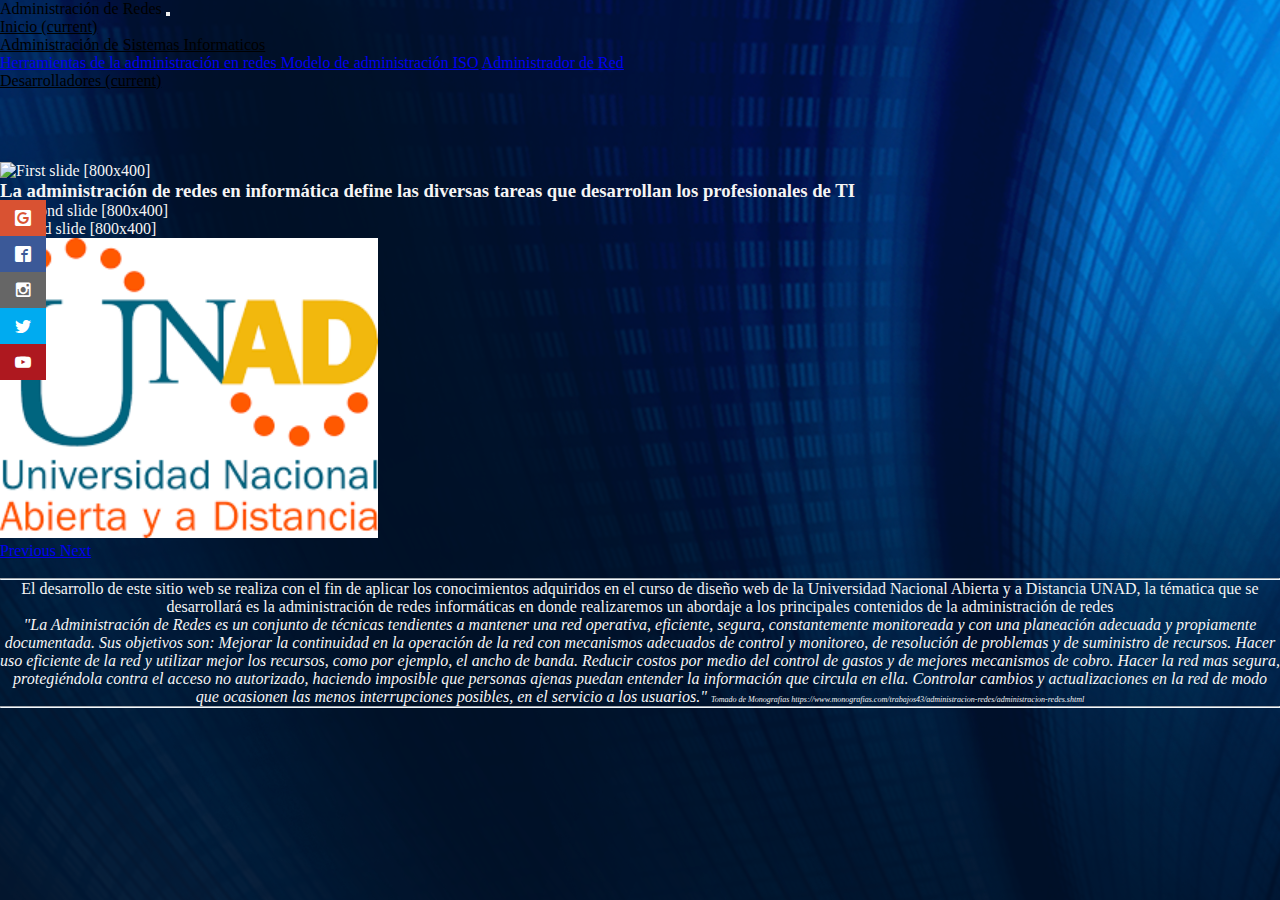
==== index.html @ 60717cea "upload inicial" ====
<!DOCTYPE html>
<html lang="en">

<head>
    <meta charset="UTF-8">
    <meta name="viewport" content="width=device-width, initial-scale=1.0">
    <meta http-equiv="X-UA-Compatible" content="ie=edge">
    <title>Administración de Redes</title>
    <link rel="stylesheet" href="https://stackpath.bootstrapcdn.com/bootstrap/4.1.3/css/bootstrap.min.css" integrity="sha384-MCw98/SFnGE8fJT3GXwEOngsV7Zt27NXFoaoApmYm81iuXoPkFOJwJ8ERdknLPMO"
        crossorigin="anonymous">
    <link rel="stylesheet" href="css/estilo.css">
    <link rel="stylesheet" href="css/fonts.css">
    <script type="text/javascript" src="js/funciones.js"></script>
    <script src="https://code.jquery.com/jquery-3.3.1.slim.min.js" integrity="sha384-q8i/X+965DzO0rT7abK41JStQIAqVgRVzpbzo5smXKp4YfRvH+8abtTE1Pi6jizo"
        crossorigin="anonymous"></script>
    <script src="https://cdnjs.cloudflare.com/ajax/libs/popper.js/1.14.3/umd/popper.min.js" integrity="sha384-ZMP7rVo3mIykV+2+9J3UJ46jBk0WLaUAdn689aCwoqbBJiSnjAK/l8WvCWPIPm49"
        crossorigin="anonymous"></script>
    <script src="https://stackpath.bootstrapcdn.com/bootstrap/4.1.3/js/bootstrap.min.js" integrity="sha384-ChfqqxuZUCnJSK3+MXmPNIyE6ZbWh2IMqE241rYiqJxyMiZ6OW/JmZQ5stwEULTy"
        crossorigin="anonymous"></script>
</head>

<body background="PLANTILLA.png">
    <nav class="navbar navbar-expand-lg navbar-light bg-light">
        <a class="navbar-brand" style="color: black" aria-disabled="true">Administración de Redes</a>
        <button class="navbar-toggler" type="button" data-toggle="collapse" data-target="#navbarSupportedContent"
            aria-controls="navbarSupportedContent" aria-expanded="false" aria-label="Toggle navigation">
            <span class="navbar-toggler-icon"></span>
        </button>
        <div class="collapse navbar-collapse" id="navbarSupportedContent">
            <ul class="navbar-nav mr-auto">
                <li class="nav-item active">
                    <a class="nav-link" style="color: black" href="index.html">Inicio <span class="sr-only">(current)</span></a>
                </li>
                <li class="nav-item dropdown">
                    <a class="nav-link dropdown-toggle" href="#" id="navbarDropdown" role="button" data-toggle="dropdown"
                        aria-haspopup="true" style="color: black" aria-expanded="false">
                        Administración de Sistemas Informaticos
                    </a>
                    <div class="dropdown-menu" aria-labelledby="navbarDropdown">
                        <a class="dropdown-item" href="herramientas.html">Herramientas de la administración en redes </a>
						
                        <a class="dropdown-item" href="modelo.html">Modelo de administración ISO</a>
						
						<a class="dropdown-item" href="AdminRed.html">Administrador de Red</a>
                    </div>
                </li>
                <li class="nav-item ">
                    <a class="nav-link" style="color: black" href="desarrollo.html">Desarrolladores <span class="sr-only">(current)</span></a>
                </li>
            </ul>
            <form class="form-inline my-2 my-lg-0">

            </form>
        </div>
    </nav>
    <div class="container">
        <div id="carouselExampleCaptions" class="carousel slide" data-ride="carousel">
            <ol class="carousel-indicators">
                <li data-target="#carouselExampleCaptions" data-slide-to="0" class=""></li>
                <li data-target="#carouselExampleCaptions" data-slide-to="1" class="active"></li>
                <li data-target="#carouselExampleCaptions" data-slide-to="2" class=""></li>
                <li data-target="#carouselExampleCaptions" data-slide-to="3" class=""></li>
            </ol>
            <div class="carousel-inner">
                <div class="carousel-item">
                    <img class="d-block w-100" data-src="holder.js/800x400?auto=yes&amp;bg=777&amp;fg=555&amp;text=First slide"
                        height="300px" alt="First slide [800x400]" src="https://encrypted-tbn0.gstatic.com/images?q=tbn:ANd9GcTfYPC_ayDPOdae10YKGAfbke8xQ9QOJ22OViz0i7rp8GYkTs1x"
                        data-holder-rendered="true">
                    <div class="carousel-caption d-none d-md-block">
                        <h3>La administración de redes en informática define las diversas tareas que desarrollan los
                            profesionales de TI </h3>
                    </div>
                </div>
                <div class="carousel-item active">
                    <img class="d-block w-100" data-src="holder.js/800x400?auto=yes&amp;bg=666&amp;fg=444&amp;text=Second slide"
                        height="300px" alt="Second slide [800x400]" src="http://2.bp.blogspot.com/-rYLPPPs9XFU/VU5wMulTuuI/AAAAAAAAAZE/ncZm7KZOt1U/s1600/La-Red-.jpg"
                        data-holder-rendered="true">
                </div>
                <div class="carousel-item">
                    <img class="d-block w-100" data-src="holder.js/800x400?auto=yes&amp;bg=555&amp;fg=333&amp;text=Third slide"
                        height="300px" alt="Third slide [800x400]" src="https://static.comunicae.com.mx/photos/notas/125316/1538515236_26417.jpg"
                        data-holder-rendered="true">
                </div>
                <div class="carousel-item">
                    <img class="d-block w-100" data-src="holder.js/800x400?auto=yes&amp;bg=555&amp;fg=333&amp;text=Third slide"
                        height="300px" alt="Third slide [800x400]" src="[data-uri]"
                        data-holder-rendered="true">
                </div>
            </div>
            <a class="carousel-control-prev" href="#carouselExampleCaptions" role="button" data-slide="prev">
                <span class="carousel-control-prev-icon" aria-hidden="true"></span>
                <span class="sr-only">Previous</span>
            </a>
            <a class="carousel-control-next" href="#carouselExampleCaptions" role="button" data-slide="next">
                <span class="carousel-control-next-icon" aria-hidden="true"></span>
                <span class="sr-only">Next</span>
            </a>
        </div>
        <br>
        <hr style="border-color: aliceblue;">
        <p style="text-align: center">El desarrollo de este sitio web se realiza con el fin de aplicar los
            conocimientos
            adquiridos en el curso de
            diseño web de la Universidad Nacional Abierta y a Distancia UNAD, la tématica que se desarrollará es la
            administración de redes informáticas en donde realizaremos un abordaje a los principales contenidos de la
            administración de redes</p>
        <p style="text-align: center">
            <cite>"La Administración de Redes es un conjunto de técnicas tendientes a mantener
                una red operativa, eficiente, segura, constantemente monitoreada y con una planeación adecuada y
                propiamente
                documentada.

                Sus objetivos son:

                Mejorar la continuidad en la operación de la red con mecanismos adecuados de control y monitoreo, de
                resolución
                de problemas y de suministro de recursos.
                Hacer uso eficiente de la red y utilizar mejor los recursos, como por ejemplo, el ancho de banda.
                Reducir costos por medio del control de gastos y de mejores mecanismos de cobro.
                Hacer la red mas segura, protegiéndola contra el acceso no autorizado, haciendo imposible que personas
                ajenas
                puedan entender la información que circula en ella.
                Controlar cambios y actualizaciones en la red de modo que ocasionen las menos interrupciones posibles,
                en
                el
                servicio a los usuarios."
                <span style="font-size: 8px">Tomado de Monografias
                    https://www.monografias.com/trabajos43/administracion-redes/administracion-redes.shtml</span>
            </cite>
        </p>
        <hr style="border-color: aliceblue;">
        <br>
    </div>
    <div class="social">
        <ul>
            <li><a href="http://www.google.com" class="icon-google2"></a></li>
            <li><a href="http://www.facebook.com" class="icon-facebook2"></a></li>
            <li><a href="http://www.instagram.com" class="icon-instagram1"></a></li>
            <li><a href="http://www.twitter.com" class="icon-twitter"></a></li>
            <li><a href="http://www.youtube.com" class="icon-youtube"></a></li>
        </ul>
    </div>
</body>

</html>
---- css/estilo.css ----
body{
    color: whitesmoke;
}
*{
    margin: 0;
    padding: 0;
    -webkit-box-sizing: border-box;
    -moz-box-sizing: border-box;
    box-sizing: border-box;
}
.justified{
    text-align: justify;
}
.social{
    position: fixed;
    left: 0;
    top:200px;
    z-index: 2000;
}
.social ul{
    list-style: none;
}
.social ul li a{
    display: inline-block;
    color: #fff;
    background: #000;
    padding: 10px 15px;
    text-decoration: none;
    -webkit-transition:all 500ms ease; 
    -o-transition:all 500ms ease;
    transition: all 500ms ease;
}
.social ul li a:hover{
    padding: 10px 30px;
    background: #000;
}
.social ul li .icon-facebook2{background: #3b5998;}
.social ul li .icon-google2{background: #d95232;}
.social ul li .icon-instagram1{background: #666666;}
.social ul li .icon-twitter{background: #00abf0;}
.social ul li .icon-youtube{background: #ae181f;}
/* Style the tab */
.tab {
    overflow: hidden;
    border: 1px solid #ccc;
    background-color: #f1f1f1;
}

.row {
    margin-right: -40px;
    margin-left: 10px;
}

h4 {
    margin-top: -200px;
}

/* Style the buttons that are used to open the tab content */
.tab button {
    background-color: inherit;
    float: left;
    border: none;
    outline: none;
    cursor: pointer;
    padding: 14px 16px;
    transition: 0.3s;
}

/* Change background color of buttons on hover */
.tab button:hover {
    background-color: #ddd;
}

/* Create an active/current tablink class */
.tab button.active {
    background-color: #ccc;
}

/* Style the tab content */
.tabcontent {
    display: none;
    padding: 6px 12px;

    font-size: 13px;
    color: white;
}

.fa {
    padding: 20px;
    font-size: 40px;
    width: 70px;
    text-align: center;
    text-decoration: none;
    border-radius: 50%;
}

/* Add a hover effect if you want */
.fa:hover {
    opacity: 0.7;
}

/* Set a specific color for each brand */

/* Facebook */
.fa-facebook {
    background: #3B5998;
    color: white;
}

/* Twitter */
.fa-twitter {
    background: #55ACEE;
    color: white;
}
---- css/fonts.css ----
@font-face {
  font-family: 'icomoon';
  src:  url('fonts/icomoon.eot?rrtept');
  src:  url('fonts/icomoon.eot?rrtept#iefix') format('embedded-opentype'),
    url('fonts/icomoon.ttf?rrtept') format('truetype'),
    url('fonts/icomoon.woff?rrtept') format('woff'),
    url('fonts/icomoon.svg?rrtept#icomoon') format('svg');
  font-weight: normal;
  font-style: normal;
}

[class^="icon-"], [class*=" icon-"] {
  /* use !important to prevent issues with browser extensions that change fonts */
  font-family: 'icomoon' !important;
  speak: none;
  font-style: normal;
  font-weight: normal;
  font-variant: normal;
  text-transform: none;
  line-height: 1;

  /* Better Font Rendering =========== */
  -webkit-font-smoothing: antialiased;
  -moz-osx-font-smoothing: grayscale;
}

.icon-add-to-list:before {
  content: "\e900";
}
.icon-classic-computer:before {
  content: "\e901";
}
.icon-controller-fast-backward:before {
  content: "\e902";
}
.icon-creative-commons-attribution:before {
  content: "\e903";
}
.icon-creative-commons-noderivs:before {
  content: "\e904";
}
.icon-creative-commons-noncommercial-eu:before {
  content: "\e905";
}
.icon-creative-commons-noncommercial-us:before {
  content: "\e906";
}
.icon-creative-commons-public-domain:before {
  content: "\e907";
}
.icon-creative-commons-remix:before {
  content: "\e908";
}
.icon-creative-commons-share:before {
  content: "\e909";
}
.icon-creative-commons-sharealike:before {
  content: "\e90a";
}
.icon-creative-commons:before {
  content: "\e90b";
}
.icon-document-landscape:before {
  content: "\e90c";
}
.icon-remove-user:before {
  content: "\e90d";
}
.icon-warning:before {
  content: "\e90e";
}
.icon-arrow-bold-down:before {
  content: "\e90f";
}
.icon-arrow-bold-left:before {
  content: "\e910";
}
.icon-arrow-bold-right:before {
  content: "\e911";
}
.icon-arrow-bold-up:before {
  content: "\e912";
}
.icon-arrow-down:before {
  content: "\e913";
}
.icon-arrow-left:before {
  content: "\e914";
}
.icon-arrow-long-down:before {
  content: "\e915";
}
.icon-arrow-long-left:before {
  content: "\e916";
}
.icon-arrow-long-right:before {
  content: "\e917";
}
.icon-arrow-long-up:before {
  content: "\e918";
}
.icon-arrow-right:before {
  content: "\e919";
}
.icon-arrow-up:before {
  content: "\e91a";
}
.icon-arrow-with-circle-down:before {
  content: "\e91b";
}
.icon-arrow-with-circle-left:before {
  content: "\e91c";
}
.icon-arrow-with-circle-right:before {
  content: "\e91d";
}
.icon-arrow-with-circle-up:before {
  content: "\e91e";
}
.icon-bookmark:before {
  content: "\e91f";
}
.icon-bookmarks:before {
  content: "\e920";
}
.icon-chevron-down:before {
  content: "\e921";
}
.icon-chevron-left:before {
  content: "\e922";
}
.icon-chevron-right:before {
  content: "\e923";
}
.icon-chevron-small-down:before {
  content: "\e924";
}
.icon-chevron-small-left:before {
  content: "\e925";
}
.icon-chevron-small-right:before {
  content: "\e926";
}
.icon-chevron-small-up:before {
  content: "\e927";
}
.icon-chevron-thin-down:before {
  content: "\e928";
}
.icon-chevron-thin-left:before {
  content: "\e929";
}
.icon-chevron-thin-right:before {
  content: "\e92a";
}
.icon-chevron-thin-up:before {
  content: "\e92b";
}
.icon-chevron-up:before {
  content: "\e92c";
}
.icon-chevron-with-circle-down:before {
  content: "\e92d";
}
.icon-chevron-with-circle-left:before {
  content: "\e92e";
}
.icon-chevron-with-circle-right:before {
  content: "\e92f";
}
.icon-chevron-with-circle-up:before {
  content: "\e930";
}
.icon-cloud:before {
  content: "\e931";
}
.icon-controller-fast-forward:before {
  content: "\e932";
}
.icon-controller-jump-to-start:before {
  content: "\e933";
}
.icon-controller-next:before {
  content: "\e934";
}
.icon-controller-paus:before {
  content: "\e935";
}
.icon-controller-play:before {
  content: "\e936";
}
.icon-controller-record:before {
  content: "\e937";
}
.icon-controller-stop:before {
  content: "\e938";
}
.icon-controller-volume:before {
  content: "\e939";
}
.icon-dot-single:before {
  content: "\e93a";
}
.icon-dots-three-horizontal:before {
  content: "\e93b";
}
.icon-dots-three-vertical:before {
  content: "\e93c";
}
.icon-dots-two-horizontal:before {
  content: "\e93d";
}
.icon-dots-two-vertical:before {
  content: "\e93e";
}
.icon-download:before {
  content: "\e93f";
}
.icon-emoji-flirt:before {
  content: "\e940";
}
.icon-flow-branch:before {
  content: "\e941";
}
.icon-flow-cascade:before {
  content: "\e942";
}
.icon-flow-line:before {
  content: "\e943";
}
.icon-flow-parallel:before {
  content: "\e944";
}
.icon-flow-tree:before {
  content: "\e945";
}
.icon-install:before {
  content: "\e946";
}
.icon-layers:before {
  content: "\e947";
}
.icon-open-book:before {
  content: "\e948";
}
.icon-resize-100:before {
  content: "\e949";
}
.icon-resize-full-screen:before {
  content: "\e94a";
}
.icon-save:before {
  content: "\e94b";
}
.icon-select-arrows:before {
  content: "\e94c";
}
.icon-sound-mute:before {
  content: "\e94d";
}
.icon-sound:before {
  content: "\e94e";
}
.icon-trash:before {
  content: "\e94f";
}
.icon-triangle-down:before {
  content: "\e950";
}
.icon-triangle-left:before {
  content: "\e951";
}
.icon-triangle-right:before {
  content: "\e952";
}
.icon-triangle-up:before {
  content: "\e953";
}
.icon-uninstall:before {
  content: "\e954";
}
.icon-upload-to-cloud:before {
  content: "\e955";
}
.icon-upload:before {
  content: "\e956";
}
.icon-add-user:before {
  content: "\e957";
}
.icon-address:before {
  content: "\e958";
}
.icon-adjust:before {
  content: "\e959";
}
.icon-air:before {
  content: "\e95a";
}
.icon-aircraft-landing:before {
  content: "\e95b";
}
.icon-aircraft-take-off:before {
  content: "\e95c";
}
.icon-aircraft:before {
  content: "\e95d";
}
.icon-align-bottom:before {
  content: "\e95e";
}
.icon-align-horizontal-middle:before {
  content: "\e95f";
}
.icon-align-left:before {
  content: "\e960";
}
.icon-align-right:before {
  content: "\e961";
}
.icon-align-top:before {
  content: "\e962";
}
.icon-align-vertical-middle:before {
  content: "\e963";
}
.icon-archive:before {
  content: "\e964";
}
.icon-area-graph:before {
  content: "\e965";
}
.icon-attachment:before {
  content: "\e966";
}
.icon-awareness-ribbon:before {
  content: "\e967";
}
.icon-back-in-time:before {
  content: "\e968";
}
.icon-back:before {
  content: "\e969";
}
.icon-bar-graph:before {
  content: "\e96a";
}
.icon-battery:before {
  content: "\e96b";
}
.icon-beamed-note:before {
  content: "\e96c";
}
.icon-bell:before {
  content: "\e96d";
}
.icon-blackboard:before {
  content: "\e96e";
}
.icon-block:before {
  content: "\e96f";
}
.icon-book:before {
  content: "\e970";
}
.icon-bowl:before {
  content: "\e971";
}
.icon-box:before {
  content: "\e972";
}
.icon-briefcase:before {
  content: "\e973";
}
.icon-browser:before {
  content: "\e974";
}
.icon-brush:before {
  content: "\e975";
}
.icon-bucket:before {
  content: "\e976";
}
.icon-cake:before {
  content: "\e977";
}
.icon-calculator:before {
  content: "\e978";
}
.icon-calendar:before {
  content: "\e979";
}
.icon-camera:before {
  content: "\e97a";
}
.icon-ccw:before {
  content: "\e97b";
}
.icon-chat:before {
  content: "\e97c";
}
.icon-check:before {
  content: "\e97d";
}
.icon-circle-with-cross:before {
  content: "\e97e";
}
.icon-circle-with-minus:before {
  content: "\e97f";
}
.icon-circle-with-plus:before {
  content: "\e980";
}
.icon-circle:before {
  content: "\e981";
}
.icon-circular-graph:before {
  content: "\e982";
}
.icon-clapperboard:before {
  content: "\e983";
}
.icon-clipboard:before {
  content: "\e984";
}
.icon-clock:before {
  content: "\e985";
}
.icon-code:before {
  content: "\e986";
}
.icon-cog:before {
  content: "\e987";
}
.icon-colours:before {
  content: "\e988";
}
.icon-compass:before {
  content: "\e989";
}
.icon-copy:before {
  content: "\e98a";
}
.icon-credit-card:before {
  content: "\e98b";
}
.icon-credit:before {
  content: "\e98c";
}
.icon-cross:before {
  content: "\e98d";
}
.icon-cup:before {
  content: "\e98e";
}
.icon-cw:before {
  content: "\e98f";
}
.icon-cycle:before {
  content: "\e990";
}
.icon-database:before {
  content: "\e991";
}
.icon-dial-pad:before {
  content: "\e992";
}
.icon-direction:before {
  content: "\e993";
}
.icon-document:before {
  content: "\e994";
}
.icon-documents:before {
  content: "\e995";
}
.icon-drink:before {
  content: "\e996";
}
.icon-drive:before {
  content: "\e997";
}
.icon-drop:before {
  content: "\e998";
}
.icon-edit:before {
  content: "\e999";
}
.icon-email:before {
  content: "\e99a";
}
.icon-emoji-happy:before {
  content: "\e99b";
}
.icon-emoji-neutral:before {
  content: "\e99c";
}
.icon-emoji-sad:before {
  content: "\e99d";
}
.icon-erase:before {
  content: "\e99e";
}
.icon-eraser:before {
  content: "\e99f";
}
.icon-export:before {
  content: "\e9a0";
}
.icon-eye:before {
  content: "\e9a1";
}
.icon-feather:before {
  content: "\e9a2";
}
.icon-flag:before {
  content: "\e9a3";
}
.icon-flash:before {
  content: "\e9a4";
}
.icon-flashlight:before {
  content: "\e9a5";
}
.icon-flat-brush:before {
  content: "\e9a6";
}
.icon-folder-images:before {
  content: "\e9a7";
}
.icon-folder-music:before {
  content: "\e9a8";
}
.icon-folder-video:before {
  content: "\e9a9";
}
.icon-folder:before {
  content: "\e9aa";
}
.icon-forward:before {
  content: "\e9ab";
}
.icon-funnel:before {
  content: "\e9ac";
}
.icon-game-controller:before {
  content: "\e9ad";
}
.icon-gauge:before {
  content: "\e9ae";
}
.icon-globe:before {
  content: "\e9af";
}
.icon-graduation-cap:before {
  content: "\e9b0";
}
.icon-grid:before {
  content: "\e9b1";
}
.icon-hair-cross:before {
  content: "\e9b2";
}
.icon-hand:before {
  content: "\e9b3";
}
.icon-heart-outlined:before {
  content: "\e9b4";
}
.icon-heart:before {
  content: "\e9b5";
}
.icon-help-with-circle:before {
  content: "\e9b6";
}
.icon-help:before {
  content: "\e9b7";
}
.icon-home:before {
  content: "\e9b8";
}
.icon-hour-glass:before {
  content: "\e9b9";
}
.icon-image-inverted:before {
  content: "\e9ba";
}
.icon-image:before {
  content: "\e9bb";
}
.icon-images:before {
  content: "\e9bc";
}
.icon-inbox:before {
  content: "\e9bd";
}
.icon-infinity:before {
  content: "\e9be";
}
.icon-info-with-circle:before {
  content: "\e9bf";
}
.icon-info:before {
  content: "\e9c0";
}
.icon-key:before {
  content: "\e9c1";
}
.icon-keyboard:before {
  content: "\e9c2";
}
.icon-lab-flask:before {
  content: "\e9c3";
}
.icon-landline:before {
  content: "\e9c4";
}
.icon-language:before {
  content: "\e9c5";
}
.icon-laptop:before {
  content: "\e9c6";
}
.icon-leaf:before {
  content: "\e9c7";
}
.icon-level-down:before {
  content: "\e9c8";
}
.icon-level-up:before {
  content: "\e9c9";
}
.icon-lifebuoy:before {
  content: "\e9ca";
}
.icon-light-bulb:before {
  content: "\e9cb";
}
.icon-light-down:before {
  content: "\e9cc";
}
.icon-light-up:before {
  content: "\e9cd";
}
.icon-line-graph:before {
  content: "\e9ce";
}
.icon-link:before {
  content: "\e9cf";
}
.icon-list:before {
  content: "\e9d0";
}
.icon-location-pin:before {
  content: "\e9d1";
}
.icon-location:before {
  content: "\e9d2";
}
.icon-lock-open:before {
  content: "\e9d3";
}
.icon-lock:before {
  content: "\e9d4";
}
.icon-log-out:before {
  content: "\e9d5";
}
.icon-login:before {
  content: "\e9d6";
}
.icon-loop:before {
  content: "\e9d7";
}
.icon-magnet:before {
  content: "\e9d8";
}
.icon-magnifying-glass:before {
  content: "\e9d9";
}
.icon-mail:before {
  content: "\e9da";
}
.icon-man:before {
  content: "\e9db";
}
.icon-map:before {
  content: "\e9dc";
}
.icon-mask:before {
  content: "\e9dd";
}
.icon-medal:before {
  content: "\e9de";
}
.icon-megaphone:before {
  content: "\e9df";
}
.icon-menu:before {
  content: "\e9e0";
}
.icon-message:before {
  content: "\e9e1";
}
.icon-mic:before {
  content: "\e9e2";
}
.icon-minus:before {
  content: "\e9e3";
}
.icon-mobile:before {
  content: "\e9e4";
}
.icon-modern-mic:before {
  content: "\e9e5";
}
.icon-moon:before {
  content: "\e9e6";
}
.icon-mouse:before {
  content: "\e9e7";
}
.icon-music:before {
  content: "\e9e8";
}
.icon-network:before {
  content: "\e9e9";
}
.icon-new-message:before {
  content: "\e9ea";
}
.icon-new:before {
  content: "\e9eb";
}
.icon-news:before {
  content: "\e9ec";
}
.icon-note:before {
  content: "\e9ed";
}
.icon-notification:before {
  content: "\e9ee";
}
.icon-old-mobile:before {
  content: "\e9ef";
}
.icon-old-phone:before {
  content: "\e9f0";
}
.icon-palette:before {
  content: "\e9f1";
}
.icon-paper-plane:before {
  content: "\e9f2";
}
.icon-pencil:before {
  content: "\e9f3";
}
.icon-phone:before {
  content: "\e9f4";
}
.icon-pie-chart:before {
  content: "\e9f5";
}
.icon-pin:before {
  content: "\e9f6";
}
.icon-plus:before {
  content: "\e9f7";
}
.icon-popup:before {
  content: "\e9f8";
}
.icon-power-plug:before {
  content: "\e9f9";
}
.icon-price-ribbon:before {
  content: "\e9fa";
}
.icon-price-tag:before {
  content: "\e9fb";
}
.icon-print:before {
  content: "\e9fc";
}
.icon-progress-empty:before {
  content: "\e9fd";
}
.icon-progress-full:before {
  content: "\e9fe";
}
.icon-progress-one:before {
  content: "\e9ff";
}
.icon-progress-two:before {
  content: "\ea00";
}
.icon-publish:before {
  content: "\ea01";
}
.icon-quote:before {
  content: "\ea02";
}
.icon-radio:before {
  content: "\ea03";
}
.icon-reply-all:before {
  content: "\ea04";
}
.icon-reply:before {
  content: "\ea05";
}
.icon-retweet:before {
  content: "\ea06";
}
.icon-rocket:before {
  content: "\ea07";
}
.icon-round-brush:before {
  content: "\ea08";
}
.icon-rss:before {
  content: "\ea09";
}
.icon-ruler:before {
  content: "\ea0a";
}
.icon-scissors:before {
  content: "\ea0b";
}
.icon-share-alternitive:before {
  content: "\ea0c";
}
.icon-share:before {
  content: "\ea0d";
}
.icon-shareable:before {
  content: "\ea0e";
}
.icon-shield:before {
  content: "\ea0f";
}
.icon-shop:before {
  content: "\ea10";
}
.icon-shopping-bag:before {
  content: "\ea11";
}
.icon-shopping-basket:before {
  content: "\ea12";
}
.icon-shopping-cart:before {
  content: "\ea13";
}
.icon-shuffle:before {
  content: "\ea14";
}
.icon-signal:before {
  content: "\ea15";
}
.icon-sound-mix:before {
  content: "\ea16";
}
.icon-sports-club:before {
  content: "\ea17";
}
.icon-spreadsheet:before {
  content: "\ea18";
}
.icon-squared-cross:before {
  content: "\ea19";
}
.icon-squared-minus:before {
  content: "\ea1a";
}
.icon-squared-plus:before {
  content: "\ea1b";
}
.icon-star-outlined:before {
  content: "\ea1c";
}
.icon-star:before {
  content: "\ea1d";
}
.icon-stopwatch:before {
  content: "\ea1e";
}
.icon-suitcase:before {
  content: "\ea1f";
}
.icon-swap:before {
  content: "\ea20";
}
.icon-sweden:before {
  content: "\ea21";
}
.icon-switch:before {
  content: "\ea22";
}
.icon-tablet:before {
  content: "\ea23";
}
.icon-tag:before {
  content: "\ea24";
}
.icon-text-document-inverted:before {
  content: "\ea25";
}
.icon-text-document:before {
  content: "\ea26";
}
.icon-text:before {
  content: "\ea27";
}
.icon-thermometer:before {
  content: "\ea28";
}
.icon-thumbs-down:before {
  content: "\ea29";
}
.icon-thumbs-up:before {
  content: "\ea2a";
}
.icon-thunder-cloud:before {
  content: "\ea2b";
}
.icon-ticket:before {
  content: "\ea2c";
}
.icon-time-slot:before {
  content: "\ea2d";
}
.icon-tools:before {
  content: "\ea2e";
}
.icon-traffic-cone:before {
  content: "\ea2f";
}
.icon-tree:before {
  content: "\ea30";
}
.icon-trophy:before {
  content: "\ea31";
}
.icon-tv:before {
  content: "\ea32";
}
.icon-typing:before {
  content: "\ea33";
}
.icon-unread:before {
  content: "\ea34";
}
.icon-untag:before {
  content: "\ea35";
}
.icon-user:before {
  content: "\ea36";
}
.icon-users:before {
  content: "\ea37";
}
.icon-v-card:before {
  content: "\ea38";
}
.icon-video:before {
  content: "\ea39";
}
.icon-vinyl:before {
  content: "\ea3a";
}
.icon-voicemail:before {
  content: "\ea3b";
}
.icon-wallet:before {
  content: "\ea3c";
}
.icon-water:before {
  content: "\ea3d";
}
.icon-500px-with-circle:before {
  content: "\ea3e";
}
.icon-500px:before {
  content: "\ea3f";
}
.icon-basecamp:before {
  content: "\ea40";
}
.icon-behance:before {
  content: "\ea41";
}
.icon-creative-cloud:before {
  content: "\ea42";
}
.icon-dropbox:before {
  content: "\ea43";
}
.icon-evernote:before {
  content: "\ea44";
}
.icon-flattr:before {
  content: "\ea45";
}
.icon-foursquare:before {
  content: "\ea46";
}
.icon-google-drive:before {
  content: "\ea47";
}
.icon-google-hangouts:before {
  content: "\ea48";
}
.icon-grooveshark:before {
  content: "\ea49";
}
.icon-icloud:before {
  content: "\ea4a";
}
.icon-mixi:before {
  content: "\ea4b";
}
.icon-onedrive:before {
  content: "\ea4c";
}
.icon-paypal:before {
  content: "\ea4d";
}
.icon-picasa:before {
  content: "\ea4e";
}
.icon-qq:before {
  content: "\ea4f";
}
.icon-rdio-with-circle:before {
  content: "\ea50";
}
.icon-renren:before {
  content: "\ea51";
}
.icon-scribd:before {
  content: "\ea52";
}
.icon-sina-weibo:before {
  content: "\ea53";
}
.icon-skype-with-circle:before {
  content: "\ea54";
}
.icon-skype:before {
  content: "\ea55";
}
.icon-slideshare:before {
  content: "\ea56";
}
.icon-smashing:before {
  content: "\ea57";
}
.icon-soundcloud:before {
  content: "\ea58";
}
.icon-spotify-with-circle:before {
  content: "\ea59";
}
.icon-spotify:before {
  content: "\ea5a";
}
.icon-swarm:before {
  content: "\ea5b";
}
.icon-vine-with-circle:before {
  content: "\ea5c";
}
.icon-vine:before {
  content: "\ea5d";
}
.icon-vk-alternitive:before {
  content: "\ea5e";
}
.icon-vk-with-circle:before {
  content: "\ea5f";
}
.icon-vk:before {
  content: "\ea60";
}
.icon-xing-with-circle:before {
  content: "\ea61";
}
.icon-xing:before {
  content: "\ea62";
}
.icon-yelp:before {
  content: "\ea63";
}
.icon-dribbble-with-circle:before {
  content: "\ea64";
}
.icon-dribbble:before {
  content: "\ea65";
}
.icon-facebook-with-circle:before {
  content: "\ea66";
}
.icon-facebook:before {
  content: "\ea67";
}
.icon-flickr-with-circle:before {
  content: "\ea68";
}
.icon-flickr:before {
  content: "\ea69";
}
.icon-github-with-circle:before {
  content: "\ea6a";
}
.icon-github:before {
  content: "\ea6b";
}
.icon-google-with-circle:before {
  content: "\ea6c";
}
.icon-google:before {
  content: "\ea6d";
}
.icon-instagram-with-circle:before {
  content: "\ea6e";
}
.icon-instagram1:before {
  content: "\ea6f";
}
.icon-lastfm-with-circle:before {
  content: "\ea70";
}
.icon-lastfm:before {
  content: "\ea71";
}
.icon-linkedin-with-circle:before {
  content: "\ea72";
}
.icon-linkedin:before {
  content: "\ea73";
}
.icon-pinterest-with-circle:before {
  content: "\ea74";
}
.icon-pinterest:before {
  content: "\ea75";
}
.icon-rdio:before {
  content: "\ea76";
}
.icon-stumbleupon-with-circle:before {
  content: "\ea77";
}
.icon-stumbleupon:before {
  content: "\ea78";
}
.icon-tumblr-with-circle:before {
  content: "\ea79";
}
.icon-tumblr:before {
  content: "\ea7a";
}
.icon-twitter-with-circle:before {
  content: "\ea7b";
}
.icon-twitter1:before {
  content: "\ea7c";
}
.icon-vimeo-with-circle:before {
  content: "\ea7d";
}
.icon-vimeo:before {
  content: "\ea7e";
}
.icon-youtube-with-circle:before {
  content: "\ea7f";
}
.icon-youtube1:before {
  content: "\ea80";
}
.icon-google2:before {
  content: "\ea89";
}
.icon-facebook2:before {
  content: "\ea91";
}
.icon-instagram:before {
  content: "\ea92";
}
.icon-twitter:before {
  content: "\ea96";
}
.icon-youtube:before {
  content: "\ea9d";
}
.icon-tumblr2:before {
  content: "\eaba";
}
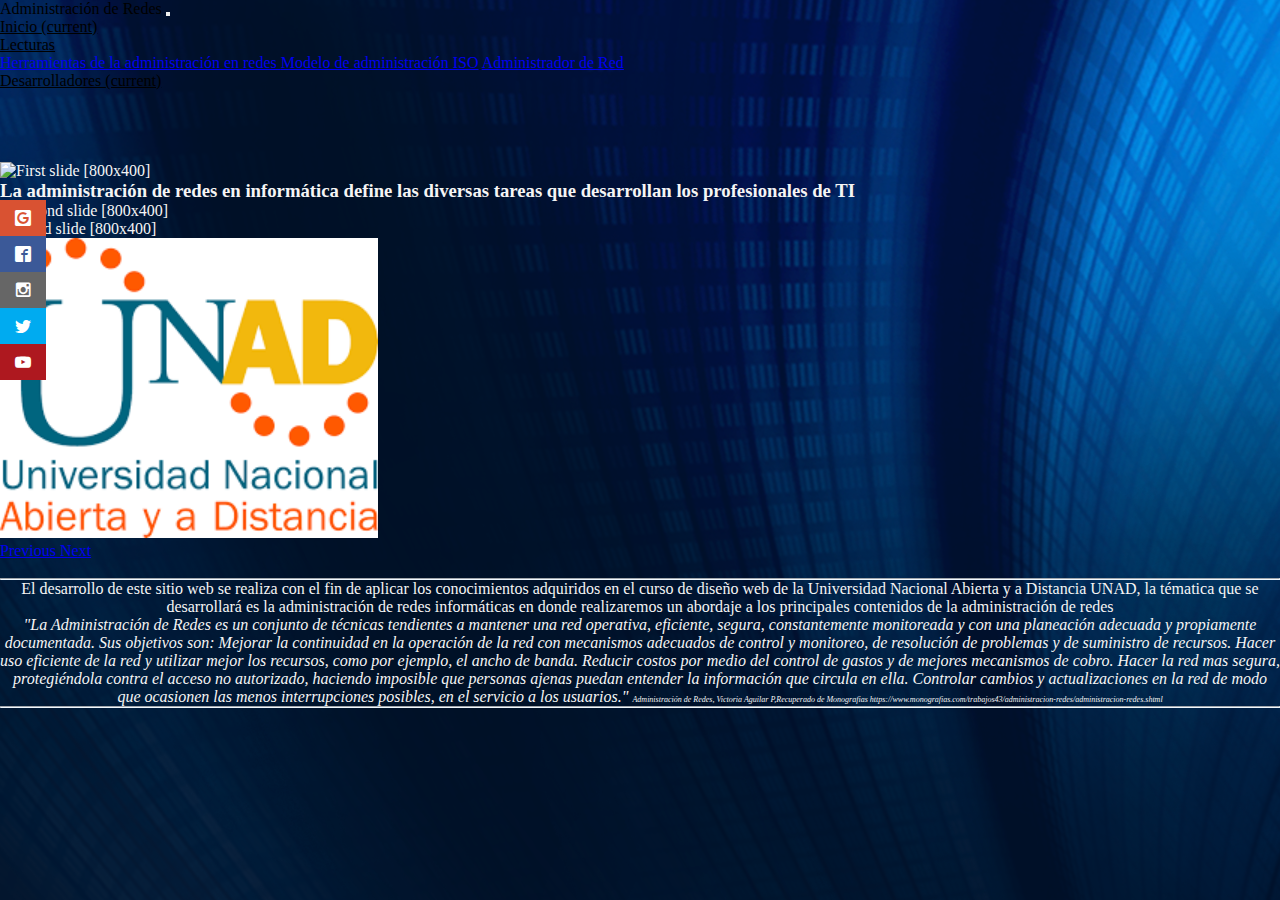
==== commit 15d0968d: "Update index.html" ====
--- a/index.html
+++ b/index.html
@@ -34,7 +34,7 @@
                 <li class="nav-item dropdown">
                     <a class="nav-link dropdown-toggle" href="#" id="navbarDropdown" role="button" data-toggle="dropdown"
                         aria-haspopup="true" style="color: black" aria-expanded="false">
-                        Administración de Sistemas Informaticos
+                        Lecturas
                     </a>
                     <div class="dropdown-menu" aria-labelledby="navbarDropdown">
                         <a class="dropdown-item" href="herramientas.html">Herramientas de la administración en redes </a>
@@ -53,6 +53,7 @@
             </form>
         </div>
     </nav>
+
     <div class="container">
         <div id="carouselExampleCaptions" class="carousel slide" data-ride="carousel">
             <ol class="carousel-indicators">
@@ -124,7 +125,7 @@
                 en
                 el
                 servicio a los usuarios."
-                <span style="font-size: 8px">Tomado de Monografias
+                <span style="font-size: 8px">Administración de Redes, Victoria Aguilar P,Recuperado de Monografias
                     https://www.monografias.com/trabajos43/administracion-redes/administracion-redes.shtml</span>
             </cite>
         </p>
@@ -140,6 +141,16 @@
             <li><a href="http://www.youtube.com" class="icon-youtube"></a></li>
         </ul>
     </div>
-</body>
+<!-- Global site tag (gtag.js) - Google Analytics -->
+<script async src="https://www.googletagmanager.com/gtag/js?id=UA-128237984-1"></script>
+<script>
+  window.dataLayer = window.dataLayer || [];
+  function gtag(){dataLayer.push(arguments);}
+  gtag('js', new Date());
 
-</html>+  gtag('config', 'UA-128237984-1');
+</script>
+
+	</body>
+
+</html>
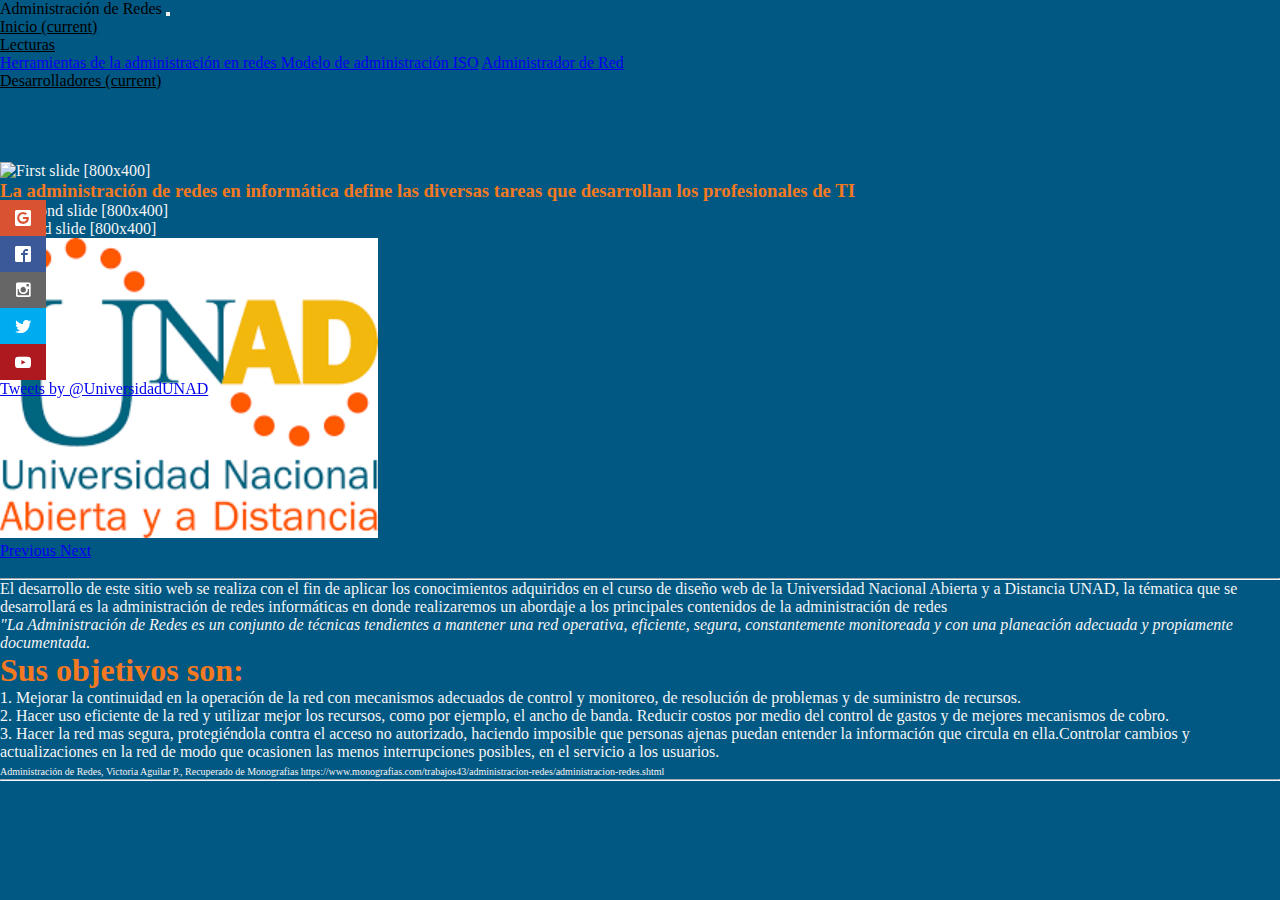
==== commit 9540e12b: "normalización" ====
--- a/index.html
+++ b/index.html
@@ -5,9 +5,11 @@
     <meta charset="UTF-8">
     <meta name="viewport" content="width=device-width, initial-scale=1.0">
     <meta http-equiv="X-UA-Compatible" content="ie=edge">
+    
     <title>Administración de Redes</title>
     <link rel="stylesheet" href="https://stackpath.bootstrapcdn.com/bootstrap/4.1.3/css/bootstrap.min.css" integrity="sha384-MCw98/SFnGE8fJT3GXwEOngsV7Zt27NXFoaoApmYm81iuXoPkFOJwJ8ERdknLPMO"
         crossorigin="anonymous">
+    <link rel="stylesheet" type="text/css" href="css/normalize.css">
     <link rel="stylesheet" href="css/estilo.css">
     <link rel="stylesheet" href="css/fonts.css">
     <script type="text/javascript" src="js/funciones.js"></script>
@@ -99,33 +101,23 @@
         </div>
         <br>
         <hr style="border-color: aliceblue;">
-        <p style="text-align: center">El desarrollo de este sitio web se realiza con el fin de aplicar los
-            conocimientos
-            adquiridos en el curso de
-            diseño web de la Universidad Nacional Abierta y a Distancia UNAD, la tématica que se desarrollará es la
-            administración de redes informáticas en donde realizaremos un abordaje a los principales contenidos de la
-            administración de redes</p>
-        <p style="text-align: center">
+        <p style="text-align: left;">El desarrollo de este sitio web se realiza con el fin de aplicar los conocimientos adquiridos en el curso de diseño web de la Universidad Nacional Abierta y a Distancia UNAD, la tématica que se desarrollará es la administración de redes informáticas en donde realizaremos un abordaje a los principales contenidos de la administración de redes</p>
+        <p style="text-align: left;">
             <cite>"La Administración de Redes es un conjunto de técnicas tendientes a mantener
                 una red operativa, eficiente, segura, constantemente monitoreada y con una planeación adecuada y
-                propiamente
-                documentada.
-
-                Sus objetivos son:
-
-                Mejorar la continuidad en la operación de la red con mecanismos adecuados de control y monitoreo, de
-                resolución
-                de problemas y de suministro de recursos.
-                Hacer uso eficiente de la red y utilizar mejor los recursos, como por ejemplo, el ancho de banda.
-                Reducir costos por medio del control de gastos y de mejores mecanismos de cobro.
-                Hacer la red mas segura, protegiéndola contra el acceso no autorizado, haciendo imposible que personas
-                ajenas
-                puedan entender la información que circula en ella.
-                Controlar cambios y actualizaciones en la red de modo que ocasionen las menos interrupciones posibles,
-                en
-                el
-                servicio a los usuarios."
-                <span style="font-size: 8px">Administración de Redes, Victoria Aguilar P,Recuperado de Monografias
+                propiamente documentada.
+                <p>
+                <h1>Sus objetivos son:</h1>
+                </p>
+                <p>1. Mejorar la continuidad en la operación de la red con mecanismos adecuados de control y monitoreo, de
+                resolución de problemas y de suministro de recursos.</p>
+                <p>2. Hacer uso eficiente de la red y utilizar mejor los recursos, como por ejemplo, el ancho de banda.
+                Reducir costos por medio del control de gastos y de mejores mecanismos de cobro.</p>
+                <p>3. Hacer la red mas segura, protegiéndola contra el acceso no autorizado, haciendo imposible que personas
+                ajenas puedan entender la información que circula en ella.Controlar cambios y actualizaciones en la red de modo que ocasionen las menos interrupciones posibles, en el servicio a los usuarios.<p>
+                                  
+                
+                <span style="font-size: 10px">Administración de Redes, Victoria Aguilar P., Recuperado de Monografias
                     https://www.monografias.com/trabajos43/administracion-redes/administracion-redes.shtml</span>
             </cite>
         </p>
@@ -137,9 +129,13 @@
             <li><a href="http://www.google.com" class="icon-google2"></a></li>
             <li><a href="http://www.facebook.com" class="icon-facebook2"></a></li>
             <li><a href="http://www.instagram.com" class="icon-instagram1"></a></li>
-            <li><a href="http://www.twitter.com" class="icon-twitter"></a></li>
+            <li><a href="https://twitter.com/UniversidadUNAD?lang=es" class="icon-twitter"></a></li>
             <li><a href="http://www.youtube.com" class="icon-youtube"></a></li>
         </ul>
+            <a class="twitter-timeline" href="https://twitter.com/universidadunad?lang=es" data-width="600" data-height="600">
+                Tweets by @UniversidadUNAD
+            </a>
+
     </div>
 <!-- Global site tag (gtag.js) - Google Analytics -->
 <script async src="https://www.googletagmanager.com/gtag/js?id=UA-128237984-1"></script>
@@ -153,4 +149,4 @@
 
 	</body>
 
-</html>
+</html>--- a/css/estilo.css
+++ b/css/estilo.css
@@ -1,6 +1,22 @@
 body{
+    background:  #005883;
     color: whitesmoke;
+    font-family: 'Franklin Gothic Book';
 }
+
+h1{
+    color: #F47920;
+}
+h2{
+    color: #F47920;
+}
+h3{
+    color: #F47920;
+}
+h4{
+    color: #F47920;
+}
+
 *{
     margin: 0;
     padding: 0;
